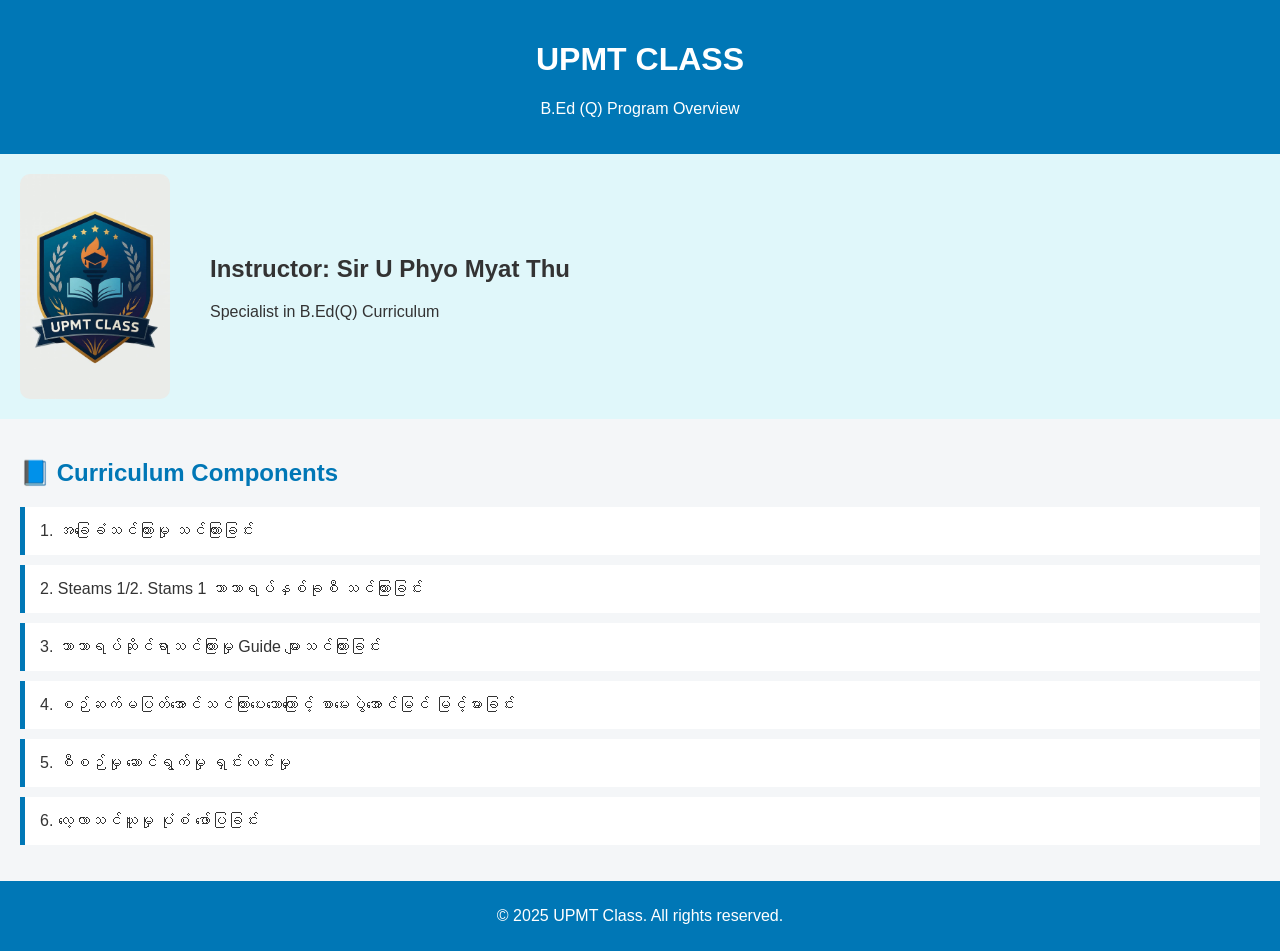
==== about.html @ 8cf037df "upmtproject" ====
<!DOCTYPE html>
<html lang="en">
<head>
  <meta charset="UTF-8" />
  <meta name="viewport" content="width=device-width, initial-scale=1.0" />
  <title>UPMT CLASS - B.Ed Program</title>
  <style>
    body {
    font-family: 'Segoe UI', sans-serif;
    margin: 0;
    padding: 0;
    background: #f4f6f8;
    color: #333;
  }
  
  header {
    background: #0077b6;
    color: white;
    padding: 20px;
    text-align: center;
  }
  
  .intro {
    display: flex;
    align-items: center;
    padding: 20px;
    background: #e0f7fa;
  }
  
  .intro img {
    width: 150px;
    border-radius: 10px;
    margin-right: 20px;
  }
  
  .curriculum {
    padding: 20px;
  }
  
  .curriculum h2 {
    color: #0077b6;
  }
  
  #curriculum-list {
    list-style: none;
    padding: 0;
  }
  
  #curriculum-list li {
    background: #ffffff;
    margin: 10px 0;
    padding: 15px;
    border-left: 5px solid #0077b6;
    transition: transform 0.2s;
  }
  
  #curriculum-list li:hover {
    transform: scale(1.02);
  }
  
  footer {
    text-align: center;
    padding: 10px;
    background: #0077b6;
    color: white;
  }
  

  /* mobile view  */

  .intro {
    display: flex;
    flex-wrap: wrap;
    gap: 20px;
    padding: 20px;
    background: #e0f7fa;
  }
  
  .intro img {
    width: 100%;
    max-width: 150px;
    border-radius: 10px;
  }
  
  .intro div {
    flex: 1;
  }

  
  @media (max-width: 600px) {
    header h1 {
      font-size: 1.8rem;
    }
  
    .intro {
      flex-direction: column;
      align-items: center;
      text-align: center;
    }
  
    .curriculum h2 {
      font-size: 1.5rem;
    }
  
    #curriculum-list li {
      font-size: 1rem;
      padding: 10px;
    }
  }
  
  </style>
</head>
<body>
  <header>
    <h1>UPMT CLASS</h1>
    <p>B.Ed (Q) Program Overview</p>
  </header>

  <section class="intro">
    <img src="./assets/image/logo.jpg" alt="Sir U Phyo Myat Thu" />
    <div>
      <h2>Instructor: Sir U Phyo Myat Thu</h2>
      <p>Specialist in B.Ed(Q) Curriculum</p>
    </div>
  </section>

  <section class="curriculum">
    <h2>📘 Curriculum Components</h2>
    <ul id="curriculum-list">
      <!-- Items will be added by JavaScript -->
    </ul>
  </section>

  <footer>
    <p>&copy; 2025 UPMT Class. All rights reserved.</p>
  </footer>

  <script src="./js/about.js"></script>
</body>
</html>
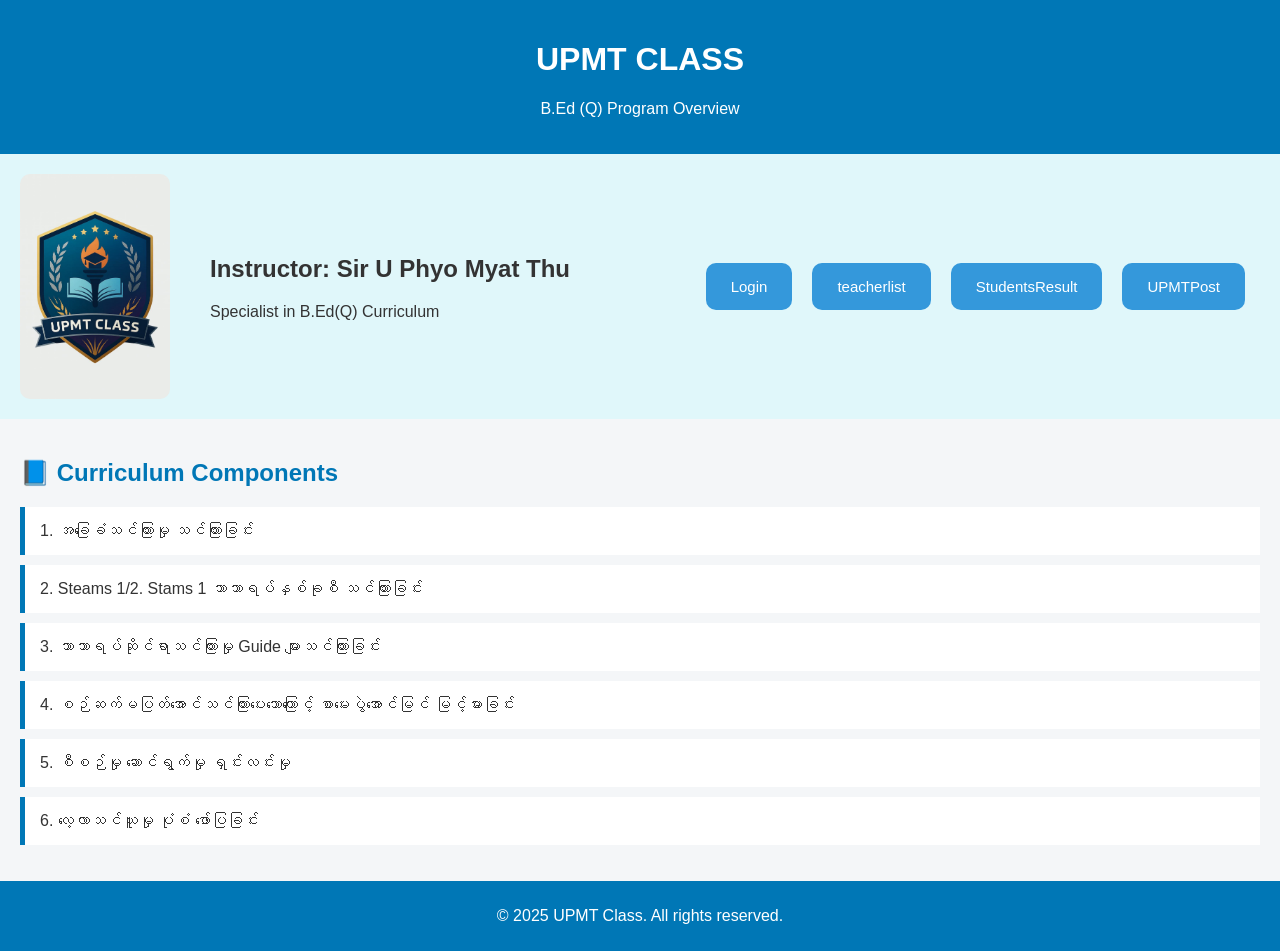
==== commit b3c0044a: "modified file&result" ====
--- a/about.html
+++ b/about.html
@@ -4,6 +4,9 @@
   <meta charset="UTF-8" />
   <meta name="viewport" content="width=device-width, initial-scale=1.0" />
   <title>UPMT CLASS - B.Ed Program</title>
+
+  
+  
   <style>
     body {
     font-family: 'Segoe UI', sans-serif;
@@ -18,6 +21,9 @@
     color: white;
     padding: 20px;
     text-align: center;
+
+    background-position: center ;
+    background-attachment: fixed;
   }
   
   .intro {
@@ -64,6 +70,45 @@
     background: #0077b6;
     color: white;
   }
+
+
+  /* nav  section */
+
+  .navbar {
+      /* background-color: #2c3e50; */
+      padding: 15px;
+      display: flex;
+      justify-content: center;
+      gap: 20px;
+    }
+
+    .nav-button {
+      background-color: #3498db;
+      color: white;
+      border: none;
+      padding: 15px 25px;
+      font-size: 15px;
+      border-radius: 10px;
+      cursor: pointer;
+      transition: background-color 0.3s ease;
+    }
+
+    .nav-button:hover {
+      background-color: red;
+    }
+
+    /* Mobile view adjustments */
+    /* @media (max-width: 600px) {
+      .navbar {
+        flex-direction: column;
+        align-items: center;
+      }
+
+      .nav-button {
+        width: 80%;
+        font-size: 18px;
+      }
+    } */
   
 
   /* mobile view  */
@@ -106,14 +151,29 @@
       font-size: 1rem;
       padding: 10px;
     }
+
+    .navbar {
+        flex-direction: column;
+        align-items: center;
+      }
+
+      .nav-button {
+        width: 80%;
+        margin:16px;
+        padding:13px 23px;
+        border-radius: 10px;
+        font-size: 18px;
+      }
   }
   
   </style>
 </head>
 <body>
   <header>
+    
     <h1>UPMT CLASS</h1>
     <p>B.Ed (Q) Program Overview</p>
+   
   </header>
 
   <section class="intro">
@@ -122,7 +182,14 @@
       <h2>Instructor: Sir U Phyo Myat Thu</h2>
       <p>Specialist in B.Ed(Q) Curriculum</p>
     </div>
+    <div class="navbar">
+      <a href="./index.html"><button class="nav-button" onclick="navigate('Login')">Login</button></a>
+      <a href="./list/teacherlist.html"><button class="nav-button" onclick="navigate('Teacher list')">teacherlist</button></a>
+      <a href="./result/stud&teachlogin.html"><button class="nav-button" onclick="navigate('Students Result')">StudentsResult</button></a>
+      <a href="./upload.html"><button class="nav-button" onclick="navigate('Post')">UPMTPost</button></a>
+    </div>
   </section>
+
 
   <section class="curriculum">
     <h2>📘 Curriculum Components</h2>
@@ -131,6 +198,8 @@
     </ul>
   </section>
 
+  
+
   <footer>
     <p>&copy; 2025 UPMT Class. All rights reserved.</p>
   </footer>
